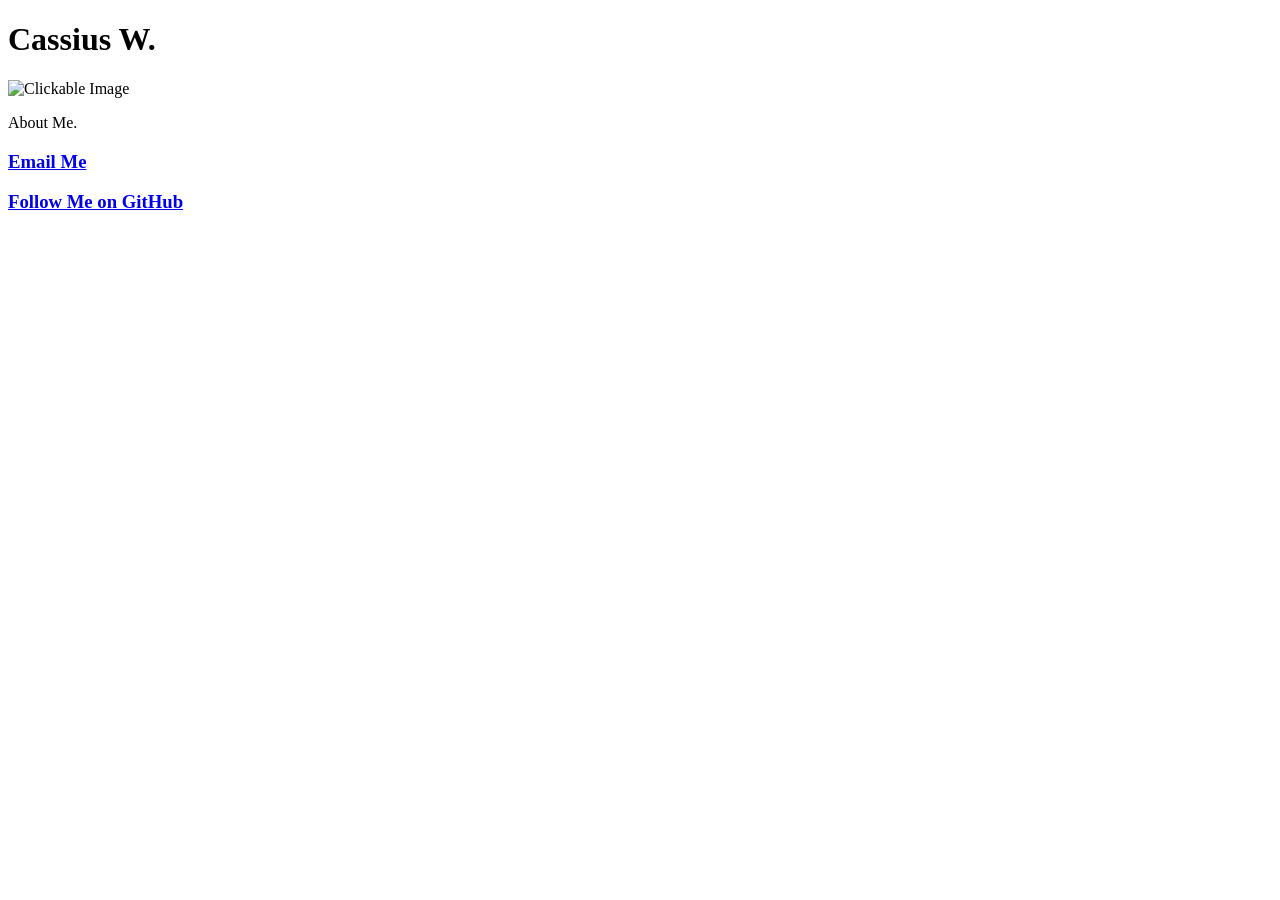
==== index.html @ 84f5cf0a "Rename page.html to index.html" ====
<!DOCTYPE html>
<!--CODE COPYRIGHT CASSIUS W 2025-->
<html lang="en">
<head>
    <meta charset="UTF-8">
    <meta name="viewport" content="width=device-width, initial-scale=1.0">
    <title>MangoPi</title>
    <link rel="stylesheet" href="file:///home/chronos/u-8e36dbc903cc542f2882fc21acef3b87160a0c0e/MyFiles/mangopi/style.css">
    <link href="https://fonts.googleapis.com/css2?family=Lobster&family=Roboto:wght@400;700&display=swap" rel="stylesheet">
    <link rel="icon" type="image/x-icon" href="https://i.postimg.cc/rDV3sQGK/splash.png">
</head>
<body>
    <div class="container">
        <h1>Cassius W.</h1>
        <img id="image" src="https://i.postimg.cc/PNV2ySTG/cat.gif" alt="Clickable Image" style="cursor: pointer;">
        <p>About Me.</p>
        <footer>
            <h3><a href="mailto:admin@mangopi.xyz">Email Me</a></h3>
            <h3><a href="https://github.com/mango-pi-x">Follow Me on GitHub</a></h3>
        </footer>
    </div>
</body>
   <script>
    let y = document.cookie
    alert(y)
        window.onload = function() {
            if (y =='deny') {
                window.location.href = "https://www.google.com";
            }
        }

        
        const image = document.getElementById("image");

        
        image.addEventListener("click", firstClick);

        function firstClick() {
            alert('DO NOT POKE ME');
            image.removeEventListener("click", firstClick);
            image.addEventListener("click", secondClick);
        }

        function secondClick() {
            alert('ALRIGHT, THAT IS IT YOU ARE NOT COMING BACK 	HERE!');
            // Blacklist the user by setting a cookie
            document.cookie = "deny; expires=Thu, 18 Dec 2032 12:00:00 UTC";
            let y = document.cookie
            alert(y)
            
            // Redirect to another page
            window.location.href = "https://www.google.com";
        }
    </script>
</html>
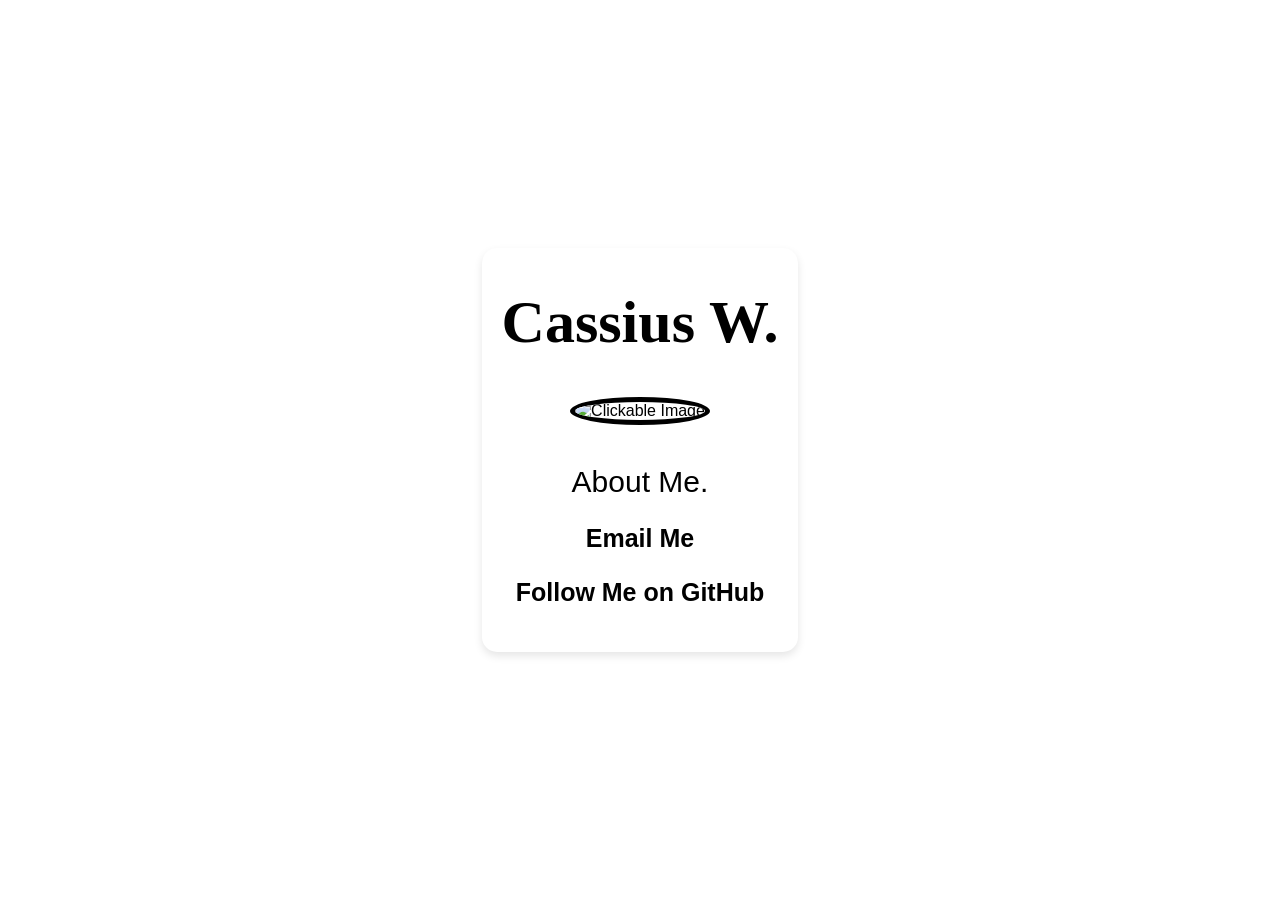
==== commit 20ac7dac: "Update index.html" ====
--- a/index.html
+++ b/index.html
@@ -5,7 +5,7 @@
     <meta charset="UTF-8">
     <meta name="viewport" content="width=device-width, initial-scale=1.0">
     <title>MangoPi</title>
-    <link rel="stylesheet" href="file:///home/chronos/u-8e36dbc903cc542f2882fc21acef3b87160a0c0e/MyFiles/mangopi/style.css">
+    <link rel="stylesheet" href="style.css">
     <link href="https://fonts.googleapis.com/css2?family=Lobster&family=Roboto:wght@400;700&display=swap" rel="stylesheet">
     <link rel="icon" type="image/x-icon" href="https://i.postimg.cc/rDV3sQGK/splash.png">
 </head>
@@ -22,7 +22,7 @@
 </body>
    <script>
     let y = document.cookie
-    alert(y)
+    
         window.onload = function() {
             if (y =='deny') {
                 window.location.href = "https://www.google.com";
@@ -46,7 +46,6 @@
             // Blacklist the user by setting a cookie
             document.cookie = "deny; expires=Thu, 18 Dec 2032 12:00:00 UTC";
             let y = document.cookie
-            alert(y)
             
             // Redirect to another page
             window.location.href = "https://www.google.com";
--- a/style.css
+++ b/style.css
@@ -0,0 +1,77 @@
+body {
+        animation: fade 30s infinite;
+        font-family: 'Roboto', sans-serif;
+        margin: 0;
+        padding: 0;
+        display: flex;
+        flex-direction: column;
+        align-items: center;
+        justify-content: center;
+        height: 100vh;
+        color: black; 
+    }
+    
+    .container {
+        animation: fade 30s infinite;
+        text-align: center;
+        max-width: 800px;
+        padding: 20px;
+        background-color: white;
+        border-radius: 15px;
+        box-shadow: 0 4px 8px rgba(0, 0, 0, 0.1);
+        color: black; 
+    }
+    h1 {
+        font-size: 60px;
+        font-family: 'Lobster', cursive;
+        margin: 20px 0;
+        color: black; }
+    p {
+        font-size: 30px;
+        margin: 20px 0;
+        color: black; }
+    h3 {
+        font-size: 25px;
+        transition: font-size 0.3s ease;
+        color: black; }
+    h3:hover {
+        font-size: 35px;
+    }
+    a {
+        color: black;
+        text-decoration: none;
+        transition: color 0.3s ease;
+    }
+    a:hover {
+        background: -webkit-linear-gradient(#d93ce7,#00ffae);
+        -webkit-background-clip: text;
+        -webkit-text-fill-color: transparent;
+    }
+    img {
+        border-radius: 50%;
+        margin: 20px 0;
+        width: 150px;
+        height: 150px;
+        object-fit: cover;
+        border: 5px solid black;
+        transition: transform 0.3s ease;
+    }
+    img:hover {
+        transform: scale(1.1);
+    }
+    footer {
+        margin-top: 20px;
+    }
+    @keyframes fade {
+        0%{background: linear-gradient(-30deg, #ef02a4, #e7a03c, #eaff00, #ffbf00);}
+        10%{background: linear-gradient(-10deg, #ef02a4, #e7a03c, #eaff00, #ffbf00);}
+        20%{background: linear-gradient(-20deg, #ef02a4, #e7a03c, #eaff00, #ffbf00);}
+        30%{background: linear-gradient(-0deg, #ef02a4, #e7a03c, #eaff00, #ffbf00);}
+        40%{background: linear-gradient(-40deg, #ef02a4, #e7a03c, #eaff00, #ffbf00);}
+        50%{background: linear-gradient(-50deg, #ef02a4, #e7a03c, #eaff00, #ffbf00);}
+        60%{background: linear-gradient(-80deg, #ef02a4, #e7a03c, #eaff00, #ffbf00);}
+        70%{background: linear-gradient(-70deg, #ef02a4, #e7a03c, #eaff00, #ffbf00);}
+        80%{background: linear-gradient(-60deg, #ef02a4, #e7a03c, #eaff00, #ffbf00);}
+        90%{background: linear-gradient(-90deg, #ef02a4, #e7a03c, #eaff00, #ffbf00);}
+        100%{background: linear-gradient(-100deg, #ef02a4, #e7a03c, #eaff00, #ffbf00);}
+        }
